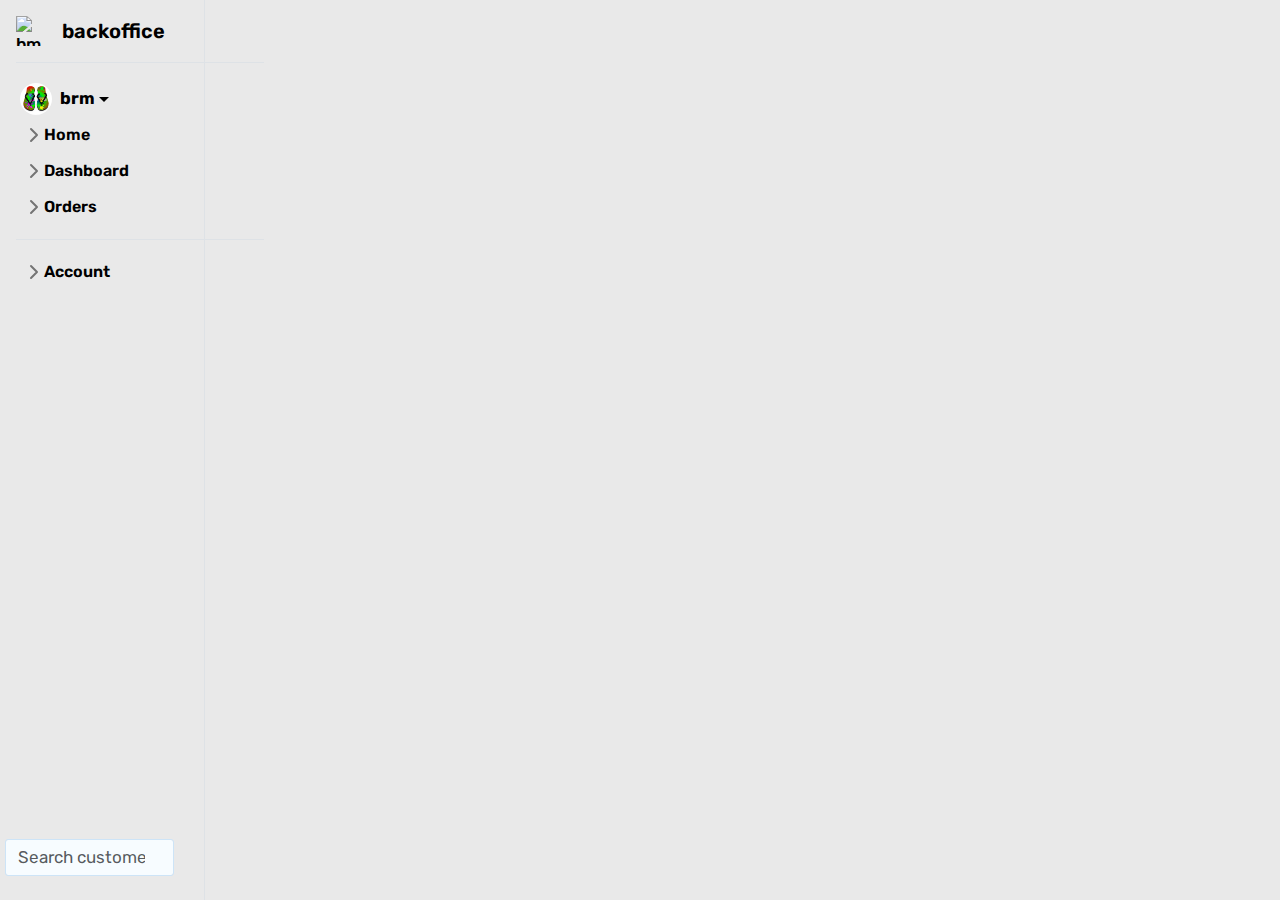
==== index.html @ 5757054c "Add files via upload" ====
<!-- @ BRM 2024 -->
<!DOCTYPE html>
<html lang="en">
  <head>
      <meta charset="UTF-8">
      <meta name="viewport" content="width=device-width, initial-scale=1.0">
      <title>backoffice</title>

      <link rel="icon" type="image/x-icon" href="public/assets/icons/favicon.ico">

      <link rel="stylesheet" href="https://cdnjs.cloudflare.com/ajax/libs/font-awesome/5.12.1/css/all.min.css" integrity="sha256-mmgLkCYLUQbXn0B1SRqzHar6dCnv9oZFPEC1g1cwlkk=" crossorigin="anonymous" />
      <link href="https://cdn.jsdelivr.net/npm/bootstrap@5.3.3/dist/css/bootstrap.min.css" rel="stylesheet" integrity="sha384-QWTKZyjpPEjISv5WaRU9OFeRpok6YctnYmDr5pNlyT2bRjXh0JMhjY6hW+ALEwIH" crossorigin="anonymous">

      <link rel="stylesheet" href="public/css/fonts.css">
      <link rel="stylesheet" href="public/css/styles.css">
      <link rel="stylesheet" href="public/css/bootstrap-sidebars.css">
    

  </head>
  <body>


  <div class="app row">

    <div class="dashboard col-12 col-sm-2 col-md-2 border-end d-flex justify-content-between flex-column">

        <div class="left p-3 flex-shrink-0" style="width: 280px;">

            <div class="logo">
                <a href="/" class="d-flex align-items-center pb-3 mb-3 link-body-emphasis text-decoration-none border-bottom">
                    <img src="public/assets/icons/favicon.ico" alt="bm" width="30" height="30" class="me-3">
                    <span class="fs-5 fw-semibold">backoffice</span>
                </a>
            </div>


            <div class="user-section  dropdown p-1">

                    <a href="#" class="d-flex align-items-center link-body-emphasis text-decoration-none dropdown-toggle" data-bs-toggle="dropdown" aria-expanded="false">
                        <img src="public/assets/images/flipflop.jpg" alt="" width="32" height="32" class="rounded-circle me-2">
                        <strong>brm</strong>
                    </a>

                    <ul class="dropdown-menu text-small shadow">
                        <li><a class="dropdown-item" href="#" onclick="addCustomer()">New customer...</a></li>
                        <li><a class="dropdown-item" href="#">Settings</a></li>
                        <li><a class="dropdown-item" href="#">Profile</a></li>
                        <li><hr class="dropdown-divider"></li>
                        <li><a class="dropdown-item" href="#">Sign out</a></li>
                    </ul>

            </div>
    

            <ul class="navs-list list-unstyled ps-0">
                
                <li class="home user mb-1">
                    <button class="btn btn-toggle d-inline-flex align-items-center rounded border-0 collapsed" 
                            data-bs-toggle="collapse" data-bs-target="#home-collapse" aria-expanded="false">
                        Home
                    </button>
                    <div class="collapse" id="home-collapse">
                        <ul class="btn-toggle-nav list-unstyled fw-normal pb-1 small">

                            <li><a href="#" class="link-body-emphasis d-inline-flex text-decoration-none rounded" onclick="home()">
                                Overview</a>
                            </li>

                            <li><a href="#" class="link-body-emphasis d-inline-flex text-decoration-none rounded">
                                Updates</a>
                            </li>

                            <li><a href="javascript:;" onclick="window.print()" class="link-body-emphasis d-inline-flex text-decoration-none rounded">
                                <img class="pe-1 pb-1" src="public/assets/icons/print.png" alt="" width="20"> Print</a>
                            </li>

                        </ul>
                    </div>
                </li>

                <li class="dashboard mb-1">
                    <button class="btn btn-toggle d-inline-flex align-items-center rounded border-0 collapsed" data-bs-toggle="collapse" data-bs-target="#dashboard-collapse" aria-expanded="false">
                        Dashboard
                    </button>
                    <div class="collapse" id="dashboard-collapse">
                    <ul class="btn-toggle-nav list-unstyled fw-normal pb-1 small">

                        <li><a href="#" class="link-body-emphasis d-inline-flex text-decoration-none rounded"
                                        onclick="fetchCustomerList()"><i class="fa fa-users pe-2 pt-1" aria-hidden="true"></i>Customers</a></li>

                        <li><a href="#" class="link-body-emphasis d-inline-flex text-decoration-none rounded"
                                        onclick="fetchAllJobs()"><i class="fa fa-folder pe-2 pt-1" aria-hidden="true"></i>Jobs</a></li>                                    
    
                        <li><a href="#" class="link-body-emphasis d-inline-flex text-decoration-none rounded" 
                                        onclick="addCustomer()"><i class="fa fa-plus pe-2 pt-1" aria-hidden="true"></i>  Add customer</a></li>

                        <!-- <li><a href="#" class="link-body-emphasis d-inline-flex text-decoration-none rounded"
                                        onclick="addJob(5)">Add job</a></li> -->
                    </ul>
                    </div>
                </li>

                <li class="orders mb-1">
                    <button class="btn btn-toggle d-inline-flex align-items-center rounded border-0 collapsed" data-bs-toggle="collapse" data-bs-target="#orders-collapse" aria-expanded="false">
                        Orders
                    </button>
                    <div class="collapse" id="orders-collapse">
                    <ul class="btn-toggle-nav list-unstyled fw-normal pb-1 small">

                        <li><a href="#" class="link-body-emphasis d-inline-flex text-decoration-none rounded"
                            onclick="fetchAllJobs()"><img class="pe-1 pb-1" src="public/assets/icons/folder-purple.png" alt="" width="20"></i>All Jobs</a>
                        </li>
                            
                        <li><a href="#" class="link-body-emphasis d-inline-flex text-decoration-none rounded"
                               onclick="fetchJobsByStatus('Scheduled')"> 
                            <img class="pe-1 pb-1" src="public/assets/icons/schedule-r.png" alt="" width="20">Scheduled</a>
                        </li>

                        <li><a href="#" class="link-body-emphasis d-inline-flex text-decoration-none rounded"
                               onclick="fetchJobsByStatus('Ordered')">
                            <img class="pe-1 pb-1" src="public/assets/icons/order-p.png" alt="" width="20">Ordered</a>
                        </li>
                        
                        <li><a href="#" class="link-body-emphasis d-inline-flex text-decoration-none rounded"
                               onclick="fetchJobsByStatus('In-Progress')">
                            <img class="pe-1 pb-1" src="public/assets/icons/in-progress-b.png" alt="" width="20">In-Progress</a>
                        </li>

                        <li><a href="#" class="link-body-emphasis d-inline-flex text-decoration-none rounded"
                            onclick="fetchJobsByStatus('Estimate')">
                            <img class="pe-1 pb-1" src="public/assets/icons/contract-pink.png" alt="" width="20">Estimates</a>
                        </li>

                        <li><a href="#" class="link-body-emphasis d-inline-flex text-decoration-none rounded"
                            onclick="fetchJobsByStatus('Completed')">
                            <img class="pe-1 pb-1" src="public/assets/icons/done-green.png" alt="" width="20">Completed</a>
                        </li>

                    </ul>
                    </div>
                </li>

                <li class="border-top my-3"></li>
                
                <li class="account mb-1 ">
                    <button class="btn btn-toggle d-inline-flex align-items-center rounded border-0 collapsed" data-bs-toggle="collapse" data-bs-target="#account-collapse" aria-expanded="false">
                        Account
                    </button>
                    <div class="collapse" id="account-collapse">
                        <ul class="btn-toggle-nav list-unstyled fw-normal pb-1 small">
                            <li><a href="#" class="link-body-emphasis d-inline-flex text-decoration-none rounded" onclick="addCustomer()">New customer...</a></li>
                            <li><a href="#" class="link-body-emphasis d-inline-flex text-decoration-none rounded">Profile</a></li>
                            <li><a href="#" class="link-body-emphasis d-inline-flex text-decoration-none rounded">Settings</a></li>
                            <li><a href="#" class="link-body-emphasis d-inline-flex text-decoration-none rounded">Sign out</a></li>
                        </ul>
                    </div>
                </li>
            </ul>


        </div>
        <div id="searchRoot">
            <form id="searchCustomerBar" class="d-flex m-0 pb-4 bm-bg-light" role="search">
                <input id="searchBar" class="form-control" type="search" placeholder="Search customers" 
                       onkeyup="handleSearchLastName(this.value)"  aria-label="Search customers" >
                <label for=""><i class="fa fa-search ps-2 text-primary pt-2" aria-hidden="true"></i></label>
            </form>    
        </div>

    </div>

    <div class="app-root col-12 col-sm-10 col-md-10" style="max-height: 100vh; overflow-y: scroll;">
        <div class="screen vh-100 w-100">
            
            <!-- app entry  -->
            <div id="root">

                <div id="notifications"></div>
                <div id="menuRoot"></div>
                <div id="headerRoot"></div>
                <div id="customersRoot"></div>  

            </div>
        </div>
    </div>

</div>





    <script src="https://cdn.jsdelivr.net/npm/bootstrap@5.0.0-beta2/dist/js/bootstrap.bundle.min.js"crossorigin="anonymous"></script>
    <script src="https://code.jquery.com/jquery-3.2.1.slim.min.js" integrity="sha384-KJ3o2DKtIkvYIK3UENzmM7KCkRr/rE9/Qpg6aAZGJwFDMVNA/GpGFF93hXpG5KkN" crossorigin="anonymous"></script>
    <script src="https://cdn.jsdelivr.net/npm/popper.js@1.12.9/dist/umd/popper.min.js" integrity="sha384-ApNbgh9B+Y1QKtv3Rn7W3mgPxhU9K/ScQsAP7hUibX39j7fakFPskvXusvfa0b4Q" crossorigin="anonymous"></script>


 
    <!-- main    -->
    <script src="public/js/main.js"></script>

    <!-- on btn calls  -->
    <script src="public/js/homes.js"></script>
    <script src="public/js/addCustomer.js"></script>
    <script src="public/js/addJob.js"></script>
    <script src="public/js/fetchCustomer.js"></script>
    <script src="public/js/fetchJobsList.js"></script>
    <script src="public/js/fetchAllJobs.js"></script>
    <script src="public/js/getJobsByCustomers.js"></script>
    <script src="public/js/fetchCustInfoAddJob.js"></script>
    <script src="public/js/handleAddJobImg.js"></script>
    <script src="public/js/jobDetail.js"></script>
    <script src="public/js/fetchJobsByStatus.js"></script>
    <script src="public/js/fetchCustomerRecord.js"></script>




    <!-- render  -->
    <script src="public/js/render.js"></script>
     
    <!-- <script>document.addEventListener("DOMContentLoaded", fetchCustomerList() )</script> -->
    <script>document.addEventListener("DOMContentLoaded", fetchCustomerList() )</script>


  </body>
</html>


<!-- @ BRM 2024 -->
---- public/css/fonts.css ----
@import url('https://fonts.googleapis.com/css2?family=Roboto:ital,wght@0,100;0,300;0,400;0,500;0,700;0,900;1,100;1,300;1,400;1,500;1,700;1,900&display=swap');
@import url('https://fonts.googleapis.com/css2?family=Host+Grotesk:ital,wght@0,300..800;1,300..800&family=Roboto:ital,wght@0,100;0,300;0,400;0,500;0,700;0,900;1,100;1,300;1,400;1,500;1,700;1,900&display=swap');
@import url('https://fonts.googleapis.com/css2?family=Host+Grotesk:ital,wght@0,300..800;1,300..800&family=Rubik:ital,wght@0,300..900;1,300..900&display=swap');
.host-grotesk {
    font-family: "Host Grotesk", sans-serif;
    font-optical-sizing: auto;
    font-weight: 400;
    font-style: normal;
  }

.rubik {
    font-family: "Rubik", sans-serif;
    font-optical-sizing: auto;
    font-weight: 400;
    font-style: normal;
}
.roboto-thin {
    font-family: "Roboto", sans-serif;
    font-weight: 100;
    font-style: normal;
  }
  
  .roboto-light {
    font-family: "Roboto", sans-serif;
    font-weight: 300;
    font-style: normal;
  }
  
  .roboto-regular {
    font-family: "Roboto", sans-serif;
    font-weight: 400;
    font-style: normal;
  }
  
  .roboto-medium {
    font-family: "Roboto", sans-serif;
    font-weight: 500;
    font-style: normal;
  }
  
  .roboto-bold {
    font-family: "Roboto", sans-serif;
    font-weight: 700;
    font-style: normal;
  }
  
  .roboto-black {
    font-family: "Roboto", sans-serif;
    font-weight: 900;
    font-style: normal;
  }
  
  .roboto-thin-italic {
    font-family: "Roboto", sans-serif;
    font-weight: 100;
    font-style: italic;
  }
  
  .roboto-light-italic {
    font-family: "Roboto", sans-serif;
    font-weight: 300;
    font-style: italic;
  }
  
  .roboto-regular-italic {
    font-family: "Roboto", sans-serif;
    font-weight: 400;
    font-style: italic;
  }
  
  .roboto-medium-italic {
    font-family: "Roboto", sans-serif;
    font-weight: 500;
    font-style: italic;
  }
  
  .roboto-bold-italic {
    font-family: "Roboto", sans-serif;
    font-weight: 700;
    font-style: italic;
  }
  
  .roboto-black-italic {
    font-family: "Roboto", sans-serif;
    font-weight: 900;
    font-style: italic;
  }
---- public/css/styles.css ----
html, body { overflow-x: hidden; } body { position: relative; }

body{
    max-width: 1400px;
    margin-left: auto;
    margin-right: auto;
    background-color: rgb(233, 233, 233);
    font-family: "Roboto", sans-serif;
    font-family: "Host Grotesk", sans-serif;
    font-family: "Rubik", sans-serif;
    font-weight: 500;
    font-style: normal;
    font-size: 17px;
}

@media only screen and (max-width: 600px) {
    body {
        font-size: 12px;
        line-height: 19px;
        padding: 0;
        margin: 0;
    }

    .form-label, label {
        font-size: 13px;
       
    }
    .form-control {
        font-size: 14px;
        padding-top: 5px;
        margin-top: 2px;
    }
    .table {
        font-size: 12px;
    }
    
  }

.bm-bg-light {
    background-color: rgb(233, 233, 233);
}

textarea{
    white-space:pre;
}
textarea{
        white-space:pre-wrap;
}
.bm-bg-primary-light {
    background-color: rgba(46, 112, 211, 0.3);

}
.bm-bg-gray-light {
    background-color: rgb(255, 255, 255);
    border: 1px solid rgb(179, 179, 179);
    border-radius: 3px;
    box-shadow: 0px 1px 12px 1px rgb(187, 187, 187);

}
.form-label, label {
    font-size: 15px;
    color: rgb(88, 88, 88);
    padding-top: 6px;
    padding-bottom: 0px;
    padding-left: 5px;
    margin-bottom: 0px;
    
}
.form-control {
    font-size: 17px;
    border: 1px solid rgb(205, 228, 247);
    background-color: rgb(247, 252, 255) ;
    color: black;
    border-radius: 3px;
    padding-bottom: 5px;
    padding-top: 5px;
    margin-top: 2px;
}

.bm-text-primary {
    color: rgb(13, 75, 167);
    font-weight: 500;
}
.bm-hover:hover {
    color: rgb(8, 49, 126);
}
.bm-btn-header {
    background-color: rgb(9, 92, 9);
}

.bm-header-primary {
    background-color: rgb(25, 133, 11);
    box-shadow: 5px 6px 12px rgba(23, 43, 49, 0.5);
    margin-bottom: 8px;
    color: rgb(255, 255, 255);
    padding: 6px;
    padding-left: 10px;
    padding-top: 7px;
    font-size: 20px;
    border-radius: 0px;
}

.bm-page {
    padding-left: 6px;
    padding-right: 6px;
    padding-top: 5px;
    padding: 0;
    background-color: rgb(233, 233, 233);
    height: 95vh;
}
.bm-text-success {
    color: rgb(67, 199, 27); 
}
.bm-alert-info {
    background-color:rgba(121, 208, 235, 0.5);
    box-shadow: 2px 2px 13px rgb(148, 178, 190);
    border: 1px solid rgb(148, 178, 190);
    color: rgb(14, 14, 14);
    padding: 10px;
    border-radius: 5px;  
}
.bm-alert-success {
    background-color:rgba(89, 218, 50, 0.5);
    box-shadow: 2px 2px 13px rgb(118, 138, 110);
    border: 1px solid rgb(112, 192, 112);
    color: rgb(14, 14, 14);
    padding: 10px;
    border-radius: 5px;
    
}
.bm-alert-warning {
    background-color:rgba(243, 231, 58, 0.4);
    box-shadow: 2px 2px 13px rgb(174, 190, 148);
    border: 1px solid rgb(216, 218, 146);
    color: rgb(14, 14, 14);
    padding: 10px;
    border-radius: 5px;   
}
.bm-alert-danger {
    background-color:rgba(224, 28, 28, 0.4);
    box-shadow: 2px 2px 13px rgb(190, 148, 148);
    border: 1px solid rgb(212, 155, 155);
    color: rgb(14, 14, 14);
    padding: 10px;
    border-radius: 5px;   
}

form {
    background-color: white;
    padding: 5px;
}
.material-symbols-outlined {
    font-variation-settings:
    'FILL' 0,
    'wght' 400,
    'GRAD' 0,
    'opsz' 24
  }
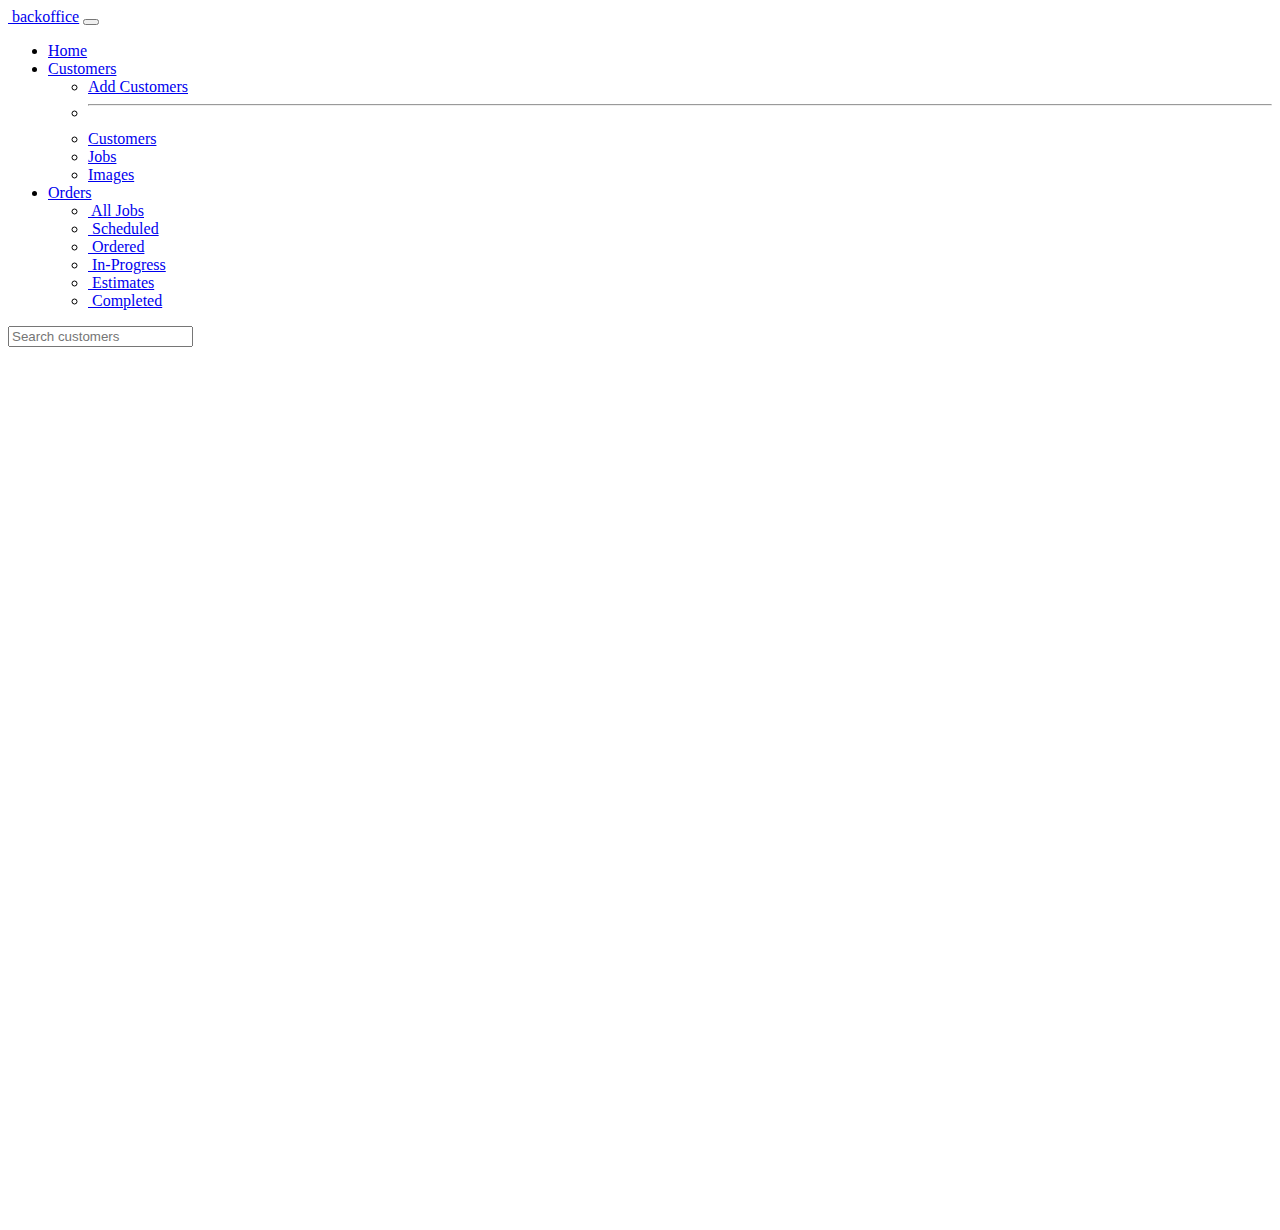
==== commit ea6b815e: "Add files via upload" ====
--- a/index.html
+++ b/index.html
@@ -1,230 +1,144 @@
-<!-- @ BRM 2024 -->
 <!DOCTYPE html>
 <html lang="en">
   <head>
       <meta charset="UTF-8">
       <meta name="viewport" content="width=device-width, initial-scale=1.0">
-      <title>backoffice</title>
+      <title></title>
 
-      <link rel="icon" type="image/x-icon" href="public/assets/icons/favicon.ico">
+      <link rel="icon" type="image/x-icon" href="https://office.boxcar.site//favicon.ico">
+      
+      <link href="https://cdn.jsdelivr.net/npm/bootstrap@5.0.2/dist/css/bootstrap.min.css" rel="stylesheet" integrity="sha384-EVSTQN3/azprG1Anm3QDgpJLIm9Nao0Yz1ztcQTwFspd3yD65VohhpuuCOmLASjC" crossorigin="anonymous">
+      
+      <style> html, body { overflow-x: hidden; } body { position: relative; } </style>
+      <link rel="stylesheet" href="https://office.boxcar.site/public/css/fonts.css">
+      <link rel="stylesheet" href="https://office.boxcar.site/public/css/styles.css">
+      <link rel="stylesheet" href="https://office.boxcar.site/public/css/bootstrap-sidebars.css">
+      <link rel="stylesheet" href="https://office.boxcar.site/public/css/image-slider.css">
+  </head>
 
-      <link rel="stylesheet" href="https://cdnjs.cloudflare.com/ajax/libs/font-awesome/5.12.1/css/all.min.css" integrity="sha256-mmgLkCYLUQbXn0B1SRqzHar6dCnv9oZFPEC1g1cwlkk=" crossorigin="anonymous" />
-      <link href="https://cdn.jsdelivr.net/npm/bootstrap@5.3.3/dist/css/bootstrap.min.css" rel="stylesheet" integrity="sha384-QWTKZyjpPEjISv5WaRU9OFeRpok6YctnYmDr5pNlyT2bRjXh0JMhjY6hW+ALEwIH" crossorigin="anonymous">
-
-      <link rel="stylesheet" href="public/css/fonts.css">
-      <link rel="stylesheet" href="public/css/styles.css">
-      <link rel="stylesheet" href="public/css/bootstrap-sidebars.css">
-    
-
-  </head>
   <body>
 
+    <nav class="navbar navbar-expand-md navbar-dark fixed-top bm-header-primary bg-dark">
+        <div class="container-fluid">
+          <a class="navbar-brand" href="#">
+            <img class="pe-1 pb-1" src="https://office.boxcar.site/public/assets/icons/favicon.ico" alt="" width="30">
+            backoffice</a>
+          <button class="navbar-toggler" type="button" data-bs-toggle="collapse" data-bs-target="#navbarCollapse" aria-controls="navbarCollapse" aria-expanded="false" aria-label="Toggle navigation">
+            <span class="navbar-toggler-icon"></span>
+          </button>
+          <div class="collapse navbar-collapse" id="navbarCollapse">
+            <ul class="navbar-nav me-auto mb-2 mb-md-0">
+              <li class="nav-item">
+                <a class="nav-link active" aria-current="page" href="#" onclick="home()">
+                    Home</a>
+              </li>
+              <li class="nav-item dropdown">
+                <a class="nav-link dropdown-toggle text-white" href="#" role="button" data-bs-toggle="dropdown" aria-expanded="false">
+                  Customers
+                </a>
+                <ul class="dropdown-menu">
+                  <li><a href="#" class="dropdown-item" onclick="addCustomer()">Add Customers</a></li>
+                  <li><hr class="dropdown-divider"></li>
+                  <li><a href="#" class="dropdown-item" onclick="fetchCustomerList()">Customers</a></li>
+                  <li><a href="#" class="dropdown-item" onclick="fetchAllJobs()">Jobs</a></li>
+                  <li><a href="#" class="dropdown-item" onclick="getAllImages()">Images</a></li>
 
-  <div class="app row">
+                </ul>
+              </li>
+              <li class="nav-item dropdown">
+                <a class="nav-link dropdown-toggle text-white" href="#" role="button" data-bs-toggle="dropdown" aria-expanded="false">
+                  Orders
+                </a>
+                <ul class="dropdown-menu">
+                  <li>
+                    <a href="#" class="link-body-emphasis d-inline-flex text-decoration-none rounded dropdown-item" onclick="fetchAllJobs()">
+                        <img class="pe-1 pb-1" src="https://office.boxcar.site/public/assets/icons/folder-purple.png" alt="" width="20">
+                        All Jobs </a>
+                  </li>
+                  <li>
+                    <a href="#" class="link-body-emphasis d-inline-flex text-decoration-none rounded dropdown-item" onclick="fetchJobsByStatus('Scheduled')"> 
+                        <img class="pe-1 pb-1" src="https://office.boxcar.site/public/assets/icons/schedule-r.png" alt="" width="25">
+                        Scheduled</a>
+                  </li>
 
-    <div class="dashboard col-12 col-sm-2 col-md-2 border-end d-flex justify-content-between flex-column">
+                  <li>
+                    <a href="#" class="link-body-emphasis d-inline-flex text-decoration-none rounded dropdown-item" onclick="fetchJobsByStatus('Ordered')">
+                        <img class="pe-1 pb-1" src="https://office.boxcar.site/public/assets/icons/order-p.png" alt="" width="25">
+                        Ordered</a>
+                  </li>
+                  <li>
+                    <a href="#" class="link-body-emphasis d-inline-flex text-decoration-none rounded dropdown-item" onclick="fetchJobsByStatus('In-Progress')">
+                        <img class="pe-1 pb-1" src="https://office.boxcar.site/public/assets/icons/in-progress-b.png" alt="" width="25">
+                        In-Progress</a>
+                  </li>
+                  <li>
+                    <a href="#" class="link-body-emphasis d-inline-flex text-decoration-none rounded dropdown-item" onclick="fetchJobsByStatus('Estimate')">
+                        <img class="pe-1 pb-1" src="https://office.boxcar.site/public/assets/icons/contract-pink.png" alt="" width="25">
+                        Estimates</a>
+                  </li>
+                  <li>
+                    <a href="#" class="link-body-emphasis d-inline-flex text-decoration-none rounded dropdown-item" onclick="fetchJobsByStatus('Completed')">
+                        <img class="pe-1 pb-1" src="https://office.boxcar.site/public/assets/icons/done-green.png" alt="" width="25">
+                        Completed</a>          
+                  </li>
+                </ul>
+              </li>
+            </ul>
 
-        <div class="left p-3 flex-shrink-0" style="width: 280px;">
+            <div id="searchRoot">
+                <form id="searchCustomerBar " class="d-flex m-0 pb-1 bm-bg-light rounded" role="search">
+                    <input id="searchBar" class="form-control" type="search" placeholder="Search customers" onkeyup="handleSearchLastName(this.value)" aria-label="Search customers">
+                    <label for=""><i class="fa fa-search ps-2 text-primary pt-2" aria-hidden="true"></i></label>
+                </form>    
+                </div>
 
-            <div class="logo">
-                <a href="/" class="d-flex align-items-center pb-3 mb-3 link-body-emphasis text-decoration-none border-bottom">
-                    <img src="public/assets/icons/favicon.ico" alt="bm" width="30" height="30" class="me-3">
-                    <span class="fs-5 fw-semibold">backoffice</span>
-                </a>
-            </div>
+          </div>
+        </div>
+      </nav>
 
 
-            <div class="user-section  dropdown p-1">
-
-                    <a href="#" class="d-flex align-items-center link-body-emphasis text-decoration-none dropdown-toggle" data-bs-toggle="dropdown" aria-expanded="false">
-                        <img src="public/assets/images/flipflop.jpg" alt="" width="32" height="32" class="rounded-circle me-2">
-                        <strong>brm</strong>
-                    </a>
-
-                    <ul class="dropdown-menu text-small shadow">
-                        <li><a class="dropdown-item" href="#" onclick="addCustomer()">New customer...</a></li>
-                        <li><a class="dropdown-item" href="#">Settings</a></li>
-                        <li><a class="dropdown-item" href="#">Profile</a></li>
-                        <li><hr class="dropdown-divider"></li>
-                        <li><a class="dropdown-item" href="#">Sign out</a></li>
-                    </ul>
-
-            </div>
-    
-
-            <ul class="navs-list list-unstyled ps-0">
-                
-                <li class="home user mb-1">
-                    <button class="btn btn-toggle d-inline-flex align-items-center rounded border-0 collapsed" 
-                            data-bs-toggle="collapse" data-bs-target="#home-collapse" aria-expanded="false">
-                        Home
-                    </button>
-                    <div class="collapse" id="home-collapse">
-                        <ul class="btn-toggle-nav list-unstyled fw-normal pb-1 small">
-
-                            <li><a href="#" class="link-body-emphasis d-inline-flex text-decoration-none rounded" onclick="home()">
-                                Overview</a>
-                            </li>
-
-                            <li><a href="#" class="link-body-emphasis d-inline-flex text-decoration-none rounded">
-                                Updates</a>
-                            </li>
-
-                            <li><a href="javascript:;" onclick="window.print()" class="link-body-emphasis d-inline-flex text-decoration-none rounded">
-                                <img class="pe-1 pb-1" src="public/assets/icons/print.png" alt="" width="20"> Print</a>
-                            </li>
-
-                        </ul>
-                    </div>
-                </li>
-
-                <li class="dashboard mb-1">
-                    <button class="btn btn-toggle d-inline-flex align-items-center rounded border-0 collapsed" data-bs-toggle="collapse" data-bs-target="#dashboard-collapse" aria-expanded="false">
-                        Dashboard
-                    </button>
-                    <div class="collapse" id="dashboard-collapse">
-                    <ul class="btn-toggle-nav list-unstyled fw-normal pb-1 small">
-
-                        <li><a href="#" class="link-body-emphasis d-inline-flex text-decoration-none rounded"
-                                        onclick="fetchCustomerList()"><i class="fa fa-users pe-2 pt-1" aria-hidden="true"></i>Customers</a></li>
-
-                        <li><a href="#" class="link-body-emphasis d-inline-flex text-decoration-none rounded"
-                                        onclick="fetchAllJobs()"><i class="fa fa-folder pe-2 pt-1" aria-hidden="true"></i>Jobs</a></li>                                    
-    
-                        <li><a href="#" class="link-body-emphasis d-inline-flex text-decoration-none rounded" 
-                                        onclick="addCustomer()"><i class="fa fa-plus pe-2 pt-1" aria-hidden="true"></i>  Add customer</a></li>
-
-                        <!-- <li><a href="#" class="link-body-emphasis d-inline-flex text-decoration-none rounded"
-                                        onclick="addJob(5)">Add job</a></li> -->
-                    </ul>
-                    </div>
-                </li>
-
-                <li class="orders mb-1">
-                    <button class="btn btn-toggle d-inline-flex align-items-center rounded border-0 collapsed" data-bs-toggle="collapse" data-bs-target="#orders-collapse" aria-expanded="false">
-                        Orders
-                    </button>
-                    <div class="collapse" id="orders-collapse">
-                    <ul class="btn-toggle-nav list-unstyled fw-normal pb-1 small">
-
-                        <li><a href="#" class="link-body-emphasis d-inline-flex text-decoration-none rounded"
-                            onclick="fetchAllJobs()"><img class="pe-1 pb-1" src="public/assets/icons/folder-purple.png" alt="" width="20"></i>All Jobs</a>
-                        </li>
-                            
-                        <li><a href="#" class="link-body-emphasis d-inline-flex text-decoration-none rounded"
-                               onclick="fetchJobsByStatus('Scheduled')"> 
-                            <img class="pe-1 pb-1" src="public/assets/icons/schedule-r.png" alt="" width="20">Scheduled</a>
-                        </li>
-
-                        <li><a href="#" class="link-body-emphasis d-inline-flex text-decoration-none rounded"
-                               onclick="fetchJobsByStatus('Ordered')">
-                            <img class="pe-1 pb-1" src="public/assets/icons/order-p.png" alt="" width="20">Ordered</a>
-                        </li>
-                        
-                        <li><a href="#" class="link-body-emphasis d-inline-flex text-decoration-none rounded"
-                               onclick="fetchJobsByStatus('In-Progress')">
-                            <img class="pe-1 pb-1" src="public/assets/icons/in-progress-b.png" alt="" width="20">In-Progress</a>
-                        </li>
-
-                        <li><a href="#" class="link-body-emphasis d-inline-flex text-decoration-none rounded"
-                            onclick="fetchJobsByStatus('Estimate')">
-                            <img class="pe-1 pb-1" src="public/assets/icons/contract-pink.png" alt="" width="20">Estimates</a>
-                        </li>
-
-                        <li><a href="#" class="link-body-emphasis d-inline-flex text-decoration-none rounded"
-                            onclick="fetchJobsByStatus('Completed')">
-                            <img class="pe-1 pb-1" src="public/assets/icons/done-green.png" alt="" width="20">Completed</a>
-                        </li>
-
-                    </ul>
-                    </div>
-                </li>
-
-                <li class="border-top my-3"></li>
-                
-                <li class="account mb-1 ">
-                    <button class="btn btn-toggle d-inline-flex align-items-center rounded border-0 collapsed" data-bs-toggle="collapse" data-bs-target="#account-collapse" aria-expanded="false">
-                        Account
-                    </button>
-                    <div class="collapse" id="account-collapse">
-                        <ul class="btn-toggle-nav list-unstyled fw-normal pb-1 small">
-                            <li><a href="#" class="link-body-emphasis d-inline-flex text-decoration-none rounded" onclick="addCustomer()">New customer...</a></li>
-                            <li><a href="#" class="link-body-emphasis d-inline-flex text-decoration-none rounded">Profile</a></li>
-                            <li><a href="#" class="link-body-emphasis d-inline-flex text-decoration-none rounded">Settings</a></li>
-                            <li><a href="#" class="link-body-emphasis d-inline-flex text-decoration-none rounded">Sign out</a></li>
-                        </ul>
-                    </div>
-                </li>
-            </ul>
-
-
-        </div>
-        <div id="searchRoot">
-            <form id="searchCustomerBar" class="d-flex m-0 pb-4 bm-bg-light" role="search">
-                <input id="searchBar" class="form-control" type="search" placeholder="Search customers" 
-                       onkeyup="handleSearchLastName(this.value)"  aria-label="Search customers" >
-                <label for=""><i class="fa fa-search ps-2 text-primary pt-2" aria-hidden="true"></i></label>
-            </form>    
-        </div>
-
-    </div>
-
-    <div class="app-root col-12 col-sm-10 col-md-10" style="max-height: 100vh; overflow-y: scroll;">
-        <div class="screen vh-100 w-100">
-            
-            <!-- app entry  -->
-            <div id="root">
-
-                <div id="notifications"></div>
-                <div id="menuRoot"></div>
-                <div id="headerRoot"></div>
-                <div id="customersRoot"></div>  
-
-            </div>
-        </div>
-    </div>
-
-</div>
+          
+          
 
 
 
+
+
+      <div id="menuRoot"></div>
+      <div id="customersRoot" style="height: 90vh; padding-top:65px;"></div>
+
+
+    <!-- main    -->
+    <script src="https://office.boxcar.site/public/js/main.js"></script>
+
+    <!-- on btn calls  -->
+    <script src="https://office.boxcar.site/public/js/homes.js"></script>
+    <script src="https://office.boxcar.site/public/js/addCustomer.js"></script>
+    <script src="https://office.boxcar.site/public/js/addJob.js"></script>
+    <script src="https://office.boxcar.site/public/js/fetchCustomer.js"></script>
+    <script src="https://office.boxcar.site/public/js/fetchJobsList.js"></script>
+    <script src="https://office.boxcar.site/public/js/fetchAllJobs.js"></script>
+    <script src="https://office.boxcar.site/public/js/getJobsByCustomers.js"></script>
+    <script src="https://office.boxcar.site/public/js/fetchCustInfoAddJob.js"></script>
+    <script src="https://office.boxcar.site/public/js/handleAddJobImg.js"></script>
+    <script src="https://office.boxcar.site/public/js/jobDetail.js"></script>
+    <script src="https://office.boxcar.site/public/js/fetchJobsByStatus.js"></script>
+    <script src="https://office.boxcar.site/public/js/fetchCustomerRecord.js"></script>
+    <script src="https://office.boxcar.site/public/js/imageSlider.js"></script>
+
+    <!-- render  -->
+    <script src="http://office.boxcar.site/public/js/render.js"></script>
+
+    <!-- <script>document.addEventListener("DOMContentLoaded", fetchCustomerList() )</script> -->
+    <!-- <script>document.addEventListener("DOMContentLoaded", fetchCustomerList() )</script> -->
 
 
     <script src="https://cdn.jsdelivr.net/npm/bootstrap@5.0.0-beta2/dist/js/bootstrap.bundle.min.js"crossorigin="anonymous"></script>
     <script src="https://code.jquery.com/jquery-3.2.1.slim.min.js" integrity="sha384-KJ3o2DKtIkvYIK3UENzmM7KCkRr/rE9/Qpg6aAZGJwFDMVNA/GpGFF93hXpG5KkN" crossorigin="anonymous"></script>
     <script src="https://cdn.jsdelivr.net/npm/popper.js@1.12.9/dist/umd/popper.min.js" integrity="sha384-ApNbgh9B+Y1QKtv3Rn7W3mgPxhU9K/ScQsAP7hUibX39j7fakFPskvXusvfa0b4Q" crossorigin="anonymous"></script>
 
-
- 
-    <!-- main    -->
-    <script src="public/js/main.js"></script>
-
-    <!-- on btn calls  -->
-    <script src="public/js/homes.js"></script>
-    <script src="public/js/addCustomer.js"></script>
-    <script src="public/js/addJob.js"></script>
-    <script src="public/js/fetchCustomer.js"></script>
-    <script src="public/js/fetchJobsList.js"></script>
-    <script src="public/js/fetchAllJobs.js"></script>
-    <script src="public/js/getJobsByCustomers.js"></script>
-    <script src="public/js/fetchCustInfoAddJob.js"></script>
-    <script src="public/js/handleAddJobImg.js"></script>
-    <script src="public/js/jobDetail.js"></script>
-    <script src="public/js/fetchJobsByStatus.js"></script>
-    <script src="public/js/fetchCustomerRecord.js"></script>
-
-
-
-
-    <!-- render  -->
-    <script src="public/js/render.js"></script>
-     
-    <!-- <script>document.addEventListener("DOMContentLoaded", fetchCustomerList() )</script> -->
-    <script>document.addEventListener("DOMContentLoaded", fetchCustomerList() )</script>
-
-
   </body>
 </html>
 
 
-<!-- @ BRM 2024 -->+
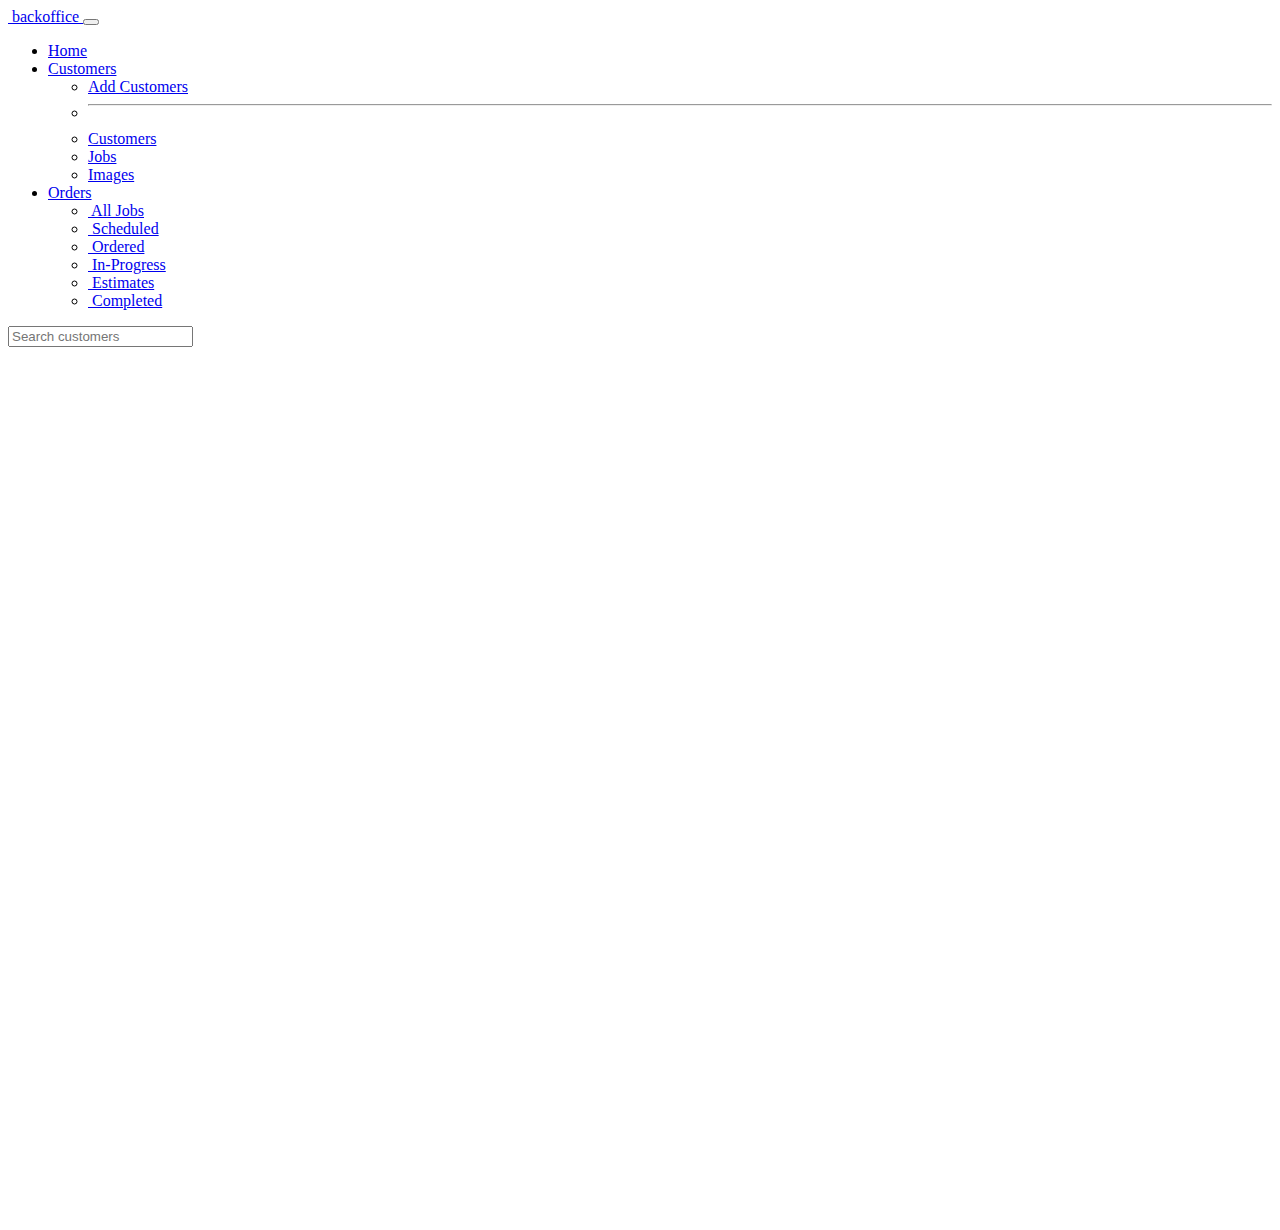
==== commit d275ec28: "Add files via upload" ====
--- a/index.html
+++ b/index.html
@@ -3,48 +3,70 @@
   <head>
       <meta charset="UTF-8">
       <meta name="viewport" content="width=device-width, initial-scale=1.0">
-      <title></title>
+      <meta http-equiv="X-UA-Compatible" content="IE=edge">
+      <meta name="viewport" content="width=device-width, initial-scale=1.0">
+      <meta name="format-detection" content="telephone=no">
+      <meta name="description" content="backoffice is a crm designed to track job progresses">
+      <meta name="title" content="backoffice - Home">
+      <meta name="url" content="https://office.boxcar.site/app" />
+      <meta name="site_name" content="backoffice" />
+      <meta name="type" content="website" />
+      <meta name="robots" content="index,follow">
+      <meta name="googlebot" content="index,follow">
+      <meta name="keywords" content="backoffice, office, back, crm" />
+      
+      <title>backoffice</title>
 
       <link rel="icon" type="image/x-icon" href="https://office.boxcar.site//favicon.ico">
-      
       <link href="https://cdn.jsdelivr.net/npm/bootstrap@5.0.2/dist/css/bootstrap.min.css" rel="stylesheet" integrity="sha384-EVSTQN3/azprG1Anm3QDgpJLIm9Nao0Yz1ztcQTwFspd3yD65VohhpuuCOmLASjC" crossorigin="anonymous">
       
-      <style> html, body { overflow-x: hidden; } body { position: relative; } </style>
+      <!-- stylesheets @ office.boxcar.site  -->
       <link rel="stylesheet" href="https://office.boxcar.site/public/css/fonts.css">
       <link rel="stylesheet" href="https://office.boxcar.site/public/css/styles.css">
       <link rel="stylesheet" href="https://office.boxcar.site/public/css/bootstrap-sidebars.css">
       <link rel="stylesheet" href="https://office.boxcar.site/public/css/image-slider.css">
+      <style> html, body { overflow-x: hidden; } body { position: relative; } </style>
+
   </head>
 
   <body>
 
-    <nav class="navbar navbar-expand-md navbar-dark fixed-top bm-header-primary bg-dark">
-        <div class="container-fluid">
+      <nav class="navbar navbar-expand-md navbar-dark fixed-top bm-header-primary bg-dark">
+        
+      <div class="container-fluid">
           <a class="navbar-brand" href="#">
-            <img class="pe-1 pb-1" src="https://office.boxcar.site/public/assets/icons/favicon.ico" alt="" width="30">
-            backoffice</a>
+              <img class="pe-1 pb-1" src="https://office.boxcar.site/public/assets/icons/favicon.ico" alt="" width="30">
+              backoffice
+          </a>
+
           <button class="navbar-toggler" type="button" data-bs-toggle="collapse" data-bs-target="#navbarCollapse" aria-controls="navbarCollapse" aria-expanded="false" aria-label="Toggle navigation">
             <span class="navbar-toggler-icon"></span>
           </button>
+
           <div class="collapse navbar-collapse" id="navbarCollapse">
             <ul class="navbar-nav me-auto mb-2 mb-md-0">
+              
               <li class="nav-item">
                 <a class="nav-link active" aria-current="page" href="#" onclick="home()">
                     Home</a>
               </li>
+
               <li class="nav-item dropdown">
+
                 <a class="nav-link dropdown-toggle text-white" href="#" role="button" data-bs-toggle="dropdown" aria-expanded="false">
                   Customers
                 </a>
+
                 <ul class="dropdown-menu">
                   <li><a href="#" class="dropdown-item" onclick="addCustomer()">Add Customers</a></li>
-                  <li><hr class="dropdown-divider"></li>
+                    <li><hr class="dropdown-divider"></li>
                   <li><a href="#" class="dropdown-item" onclick="fetchCustomerList()">Customers</a></li>
                   <li><a href="#" class="dropdown-item" onclick="fetchAllJobs()">Jobs</a></li>
                   <li><a href="#" class="dropdown-item" onclick="getAllImages()">Images</a></li>
+                </ul>
 
-                </ul>
               </li>
+
               <li class="nav-item dropdown">
                 <a class="nav-link dropdown-toggle text-white" href="#" role="button" data-bs-toggle="dropdown" aria-expanded="false">
                   Orders
@@ -86,56 +108,48 @@
             </ul>
 
             <div id="searchRoot">
-                <form id="searchCustomerBar " class="d-flex m-0 pb-1 bm-bg-light rounded" role="search">
-                    <input id="searchBar" class="form-control" type="search" placeholder="Search customers" onkeyup="handleSearchLastName(this.value)" aria-label="Search customers">
-                    <label for=""><i class="fa fa-search ps-2 text-primary pt-2" aria-hidden="true"></i></label>
-                </form>    
-                </div>
+              <form id="searchCustomerBar " class="d-flex m-0 pb-1 bm-bg-light rounded" role="search">
+                  <input id="searchBar" class="form-control" type="search" placeholder="Search customers" onkeyup="handleSearchLastName(this.value)" aria-label="Search customers">
+                  <label for=""><i class="fa fa-search ps-2 text-primary pt-2" aria-hidden="true"></i></label>
+              </form>    
+            </div>
 
           </div>
         </div>
       </nav>
 
-
-          
-          
-
-
-
-
-
+      <!-- app entry point  -->
       <div id="menuRoot"></div>
       <div id="customersRoot" style="height: 90vh; padding-top:65px;"></div>
 
 
-    <!-- main    -->
-    <script src="https://office.boxcar.site/public/js/main.js"></script>
+      <!-- js scripts @ office.boxcar.site  -->
+      <!-- main    -->
+      <script src="https://office.boxcar.site/public/js/main.js"></script>
 
-    <!-- on btn calls  -->
-    <script src="https://office.boxcar.site/public/js/homes.js"></script>
-    <script src="https://office.boxcar.site/public/js/addCustomer.js"></script>
-    <script src="https://office.boxcar.site/public/js/addJob.js"></script>
-    <script src="https://office.boxcar.site/public/js/fetchCustomer.js"></script>
-    <script src="https://office.boxcar.site/public/js/fetchJobsList.js"></script>
-    <script src="https://office.boxcar.site/public/js/fetchAllJobs.js"></script>
-    <script src="https://office.boxcar.site/public/js/getJobsByCustomers.js"></script>
-    <script src="https://office.boxcar.site/public/js/fetchCustInfoAddJob.js"></script>
-    <script src="https://office.boxcar.site/public/js/handleAddJobImg.js"></script>
-    <script src="https://office.boxcar.site/public/js/jobDetail.js"></script>
-    <script src="https://office.boxcar.site/public/js/fetchJobsByStatus.js"></script>
-    <script src="https://office.boxcar.site/public/js/fetchCustomerRecord.js"></script>
-    <script src="https://office.boxcar.site/public/js/imageSlider.js"></script>
+      <!-- on btn calls  -->
+      <script src="https://office.boxcar.site/public/js/homes.js"></script>
+      <script src="https://office.boxcar.site/public/js/addCustomer.js"></script>
+      <script src="https://office.boxcar.site/public/js/addJob.js"></script>
+      <script src="https://office.boxcar.site/public/js/fetchCustomer.js"></script>
+      <script src="https://office.boxcar.site/public/js/fetchJobsList.js"></script>
+      <script src="https://office.boxcar.site/public/js/fetchAllJobs.js"></script>
+      <script src="https://office.boxcar.site/public/js/getJobsByCustomers.js"></script>
+      <script src="https://office.boxcar.site/public/js/fetchCustInfoAddJob.js"></script>
+      <script src="https://office.boxcar.site/public/js/handleAddJobImg.js"></script>
+      <script src="https://office.boxcar.site/public/js/jobDetail.js"></script>
+      <script src="https://office.boxcar.site/public/js/fetchJobsByStatus.js"></script>
+      <script src="https://office.boxcar.site/public/js/fetchCustomerRecord.js"></script>
+      <script src="https://office.boxcar.site/public/js/imageSlider.js"></script>
 
-    <!-- render  -->
-    <script src="http://office.boxcar.site/public/js/render.js"></script>
+      <!-- render  -->
+      <script src="http://office.boxcar.site/public/js/render.js"></script>
 
-    <!-- <script>document.addEventListener("DOMContentLoaded", fetchCustomerList() )</script> -->
-    <!-- <script>document.addEventListener("DOMContentLoaded", fetchCustomerList() )</script> -->
+      <!-- <script>document.addEventListener("DOMContentLoaded", fetchCustomerList() )</script> -->
 
-
-    <script src="https://cdn.jsdelivr.net/npm/bootstrap@5.0.0-beta2/dist/js/bootstrap.bundle.min.js"crossorigin="anonymous"></script>
-    <script src="https://code.jquery.com/jquery-3.2.1.slim.min.js" integrity="sha384-KJ3o2DKtIkvYIK3UENzmM7KCkRr/rE9/Qpg6aAZGJwFDMVNA/GpGFF93hXpG5KkN" crossorigin="anonymous"></script>
-    <script src="https://cdn.jsdelivr.net/npm/popper.js@1.12.9/dist/umd/popper.min.js" integrity="sha384-ApNbgh9B+Y1QKtv3Rn7W3mgPxhU9K/ScQsAP7hUibX39j7fakFPskvXusvfa0b4Q" crossorigin="anonymous"></script>
+      <script src="https://cdn.jsdelivr.net/npm/bootstrap@5.0.0-beta2/dist/js/bootstrap.bundle.min.js"crossorigin="anonymous"></script>
+      <script src="https://code.jquery.com/jquery-3.2.1.slim.min.js" integrity="sha384-KJ3o2DKtIkvYIK3UENzmM7KCkRr/rE9/Qpg6aAZGJwFDMVNA/GpGFF93hXpG5KkN" crossorigin="anonymous"></script>
+      <script src="https://cdn.jsdelivr.net/npm/popper.js@1.12.9/dist/umd/popper.min.js" integrity="sha384-ApNbgh9B+Y1QKtv3Rn7W3mgPxhU9K/ScQsAP7hUibX39j7fakFPskvXusvfa0b4Q" crossorigin="anonymous"></script>
 
   </body>
 </html>
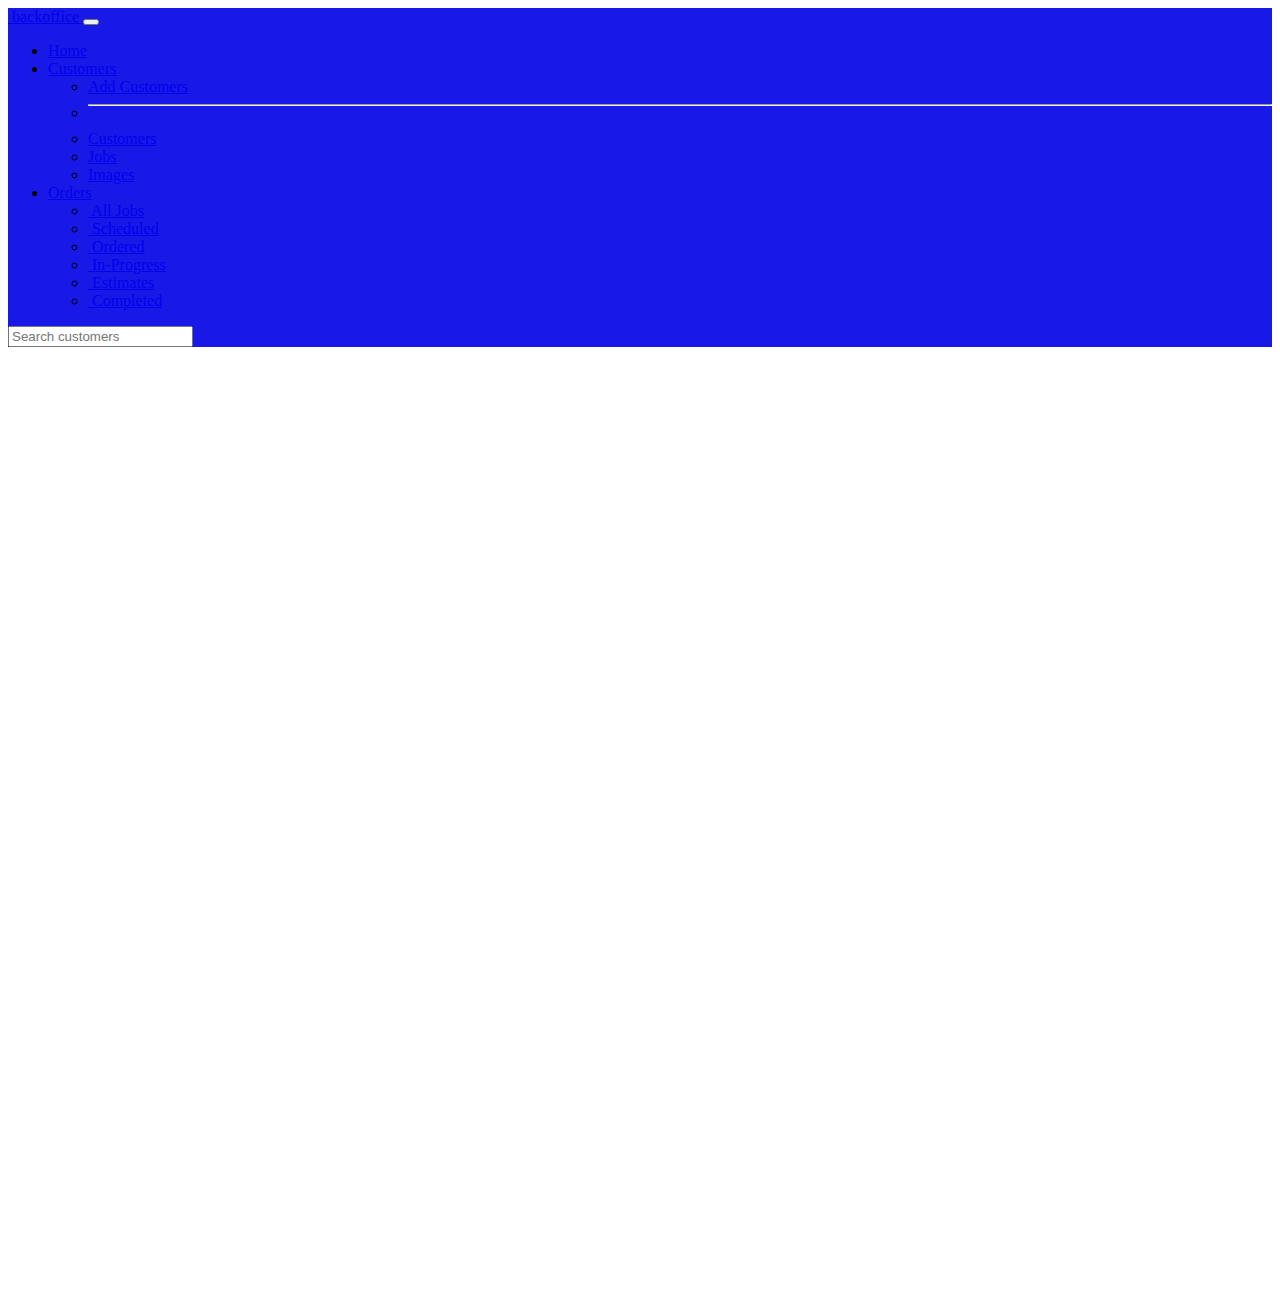
==== commit 9b73101b: "html shell only loads @ office.boxcar.site" ====
--- a/index.html
+++ b/index.html
@@ -23,15 +23,21 @@
       <!-- stylesheets @ office.boxcar.site  -->
       <link rel="stylesheet" href="https://office.boxcar.site/public/css/fonts.css">
       <link rel="stylesheet" href="https://office.boxcar.site/public/css/styles.css">
-      <link rel="stylesheet" href="https://office.boxcar.site/public/css/bootstrap-sidebars.css">
       <link rel="stylesheet" href="https://office.boxcar.site/public/css/image-slider.css">
       <style> html, body { overflow-x: hidden; } body { position: relative; } </style>
+      
+      <style>
+        .bm-header-primary {
+          background-color: rgb(24, 24, 231);
+        }
+
+      </style>
 
   </head>
 
   <body>
 
-      <nav class="navbar navbar-expand-md navbar-dark fixed-top bm-header-primary bg-dark">
+      <nav class="navbar navbar-expand-md navbar-dark fixed-top bm-header-primary bg-dark" style="font-size: 16px;">
         
       <div class="container-fluid">
           <a class="navbar-brand" href="#">
@@ -41,6 +47,7 @@
 
           <button class="navbar-toggler" type="button" data-bs-toggle="collapse" data-bs-target="#navbarCollapse" aria-controls="navbarCollapse" aria-expanded="false" aria-label="Toggle navigation">
             <span class="navbar-toggler-icon"></span>
+            <!-- <img class="pe-1 pb-1" src="https://office.boxcar.site/public/assets/icons/favicon.ico" alt="" width="30"> -->
           </button>
 
           <div class="collapse navbar-collapse" id="navbarCollapse">
@@ -120,7 +127,7 @@
 
       <!-- app entry point  -->
       <div id="menuRoot"></div>
-      <div id="customersRoot" style="height: 90vh; padding-top:65px;"></div>
+      <div id="customersRoot" style="height: 98vh; padding-top:65px;"></div>
 
 
       <!-- js scripts @ office.boxcar.site  -->
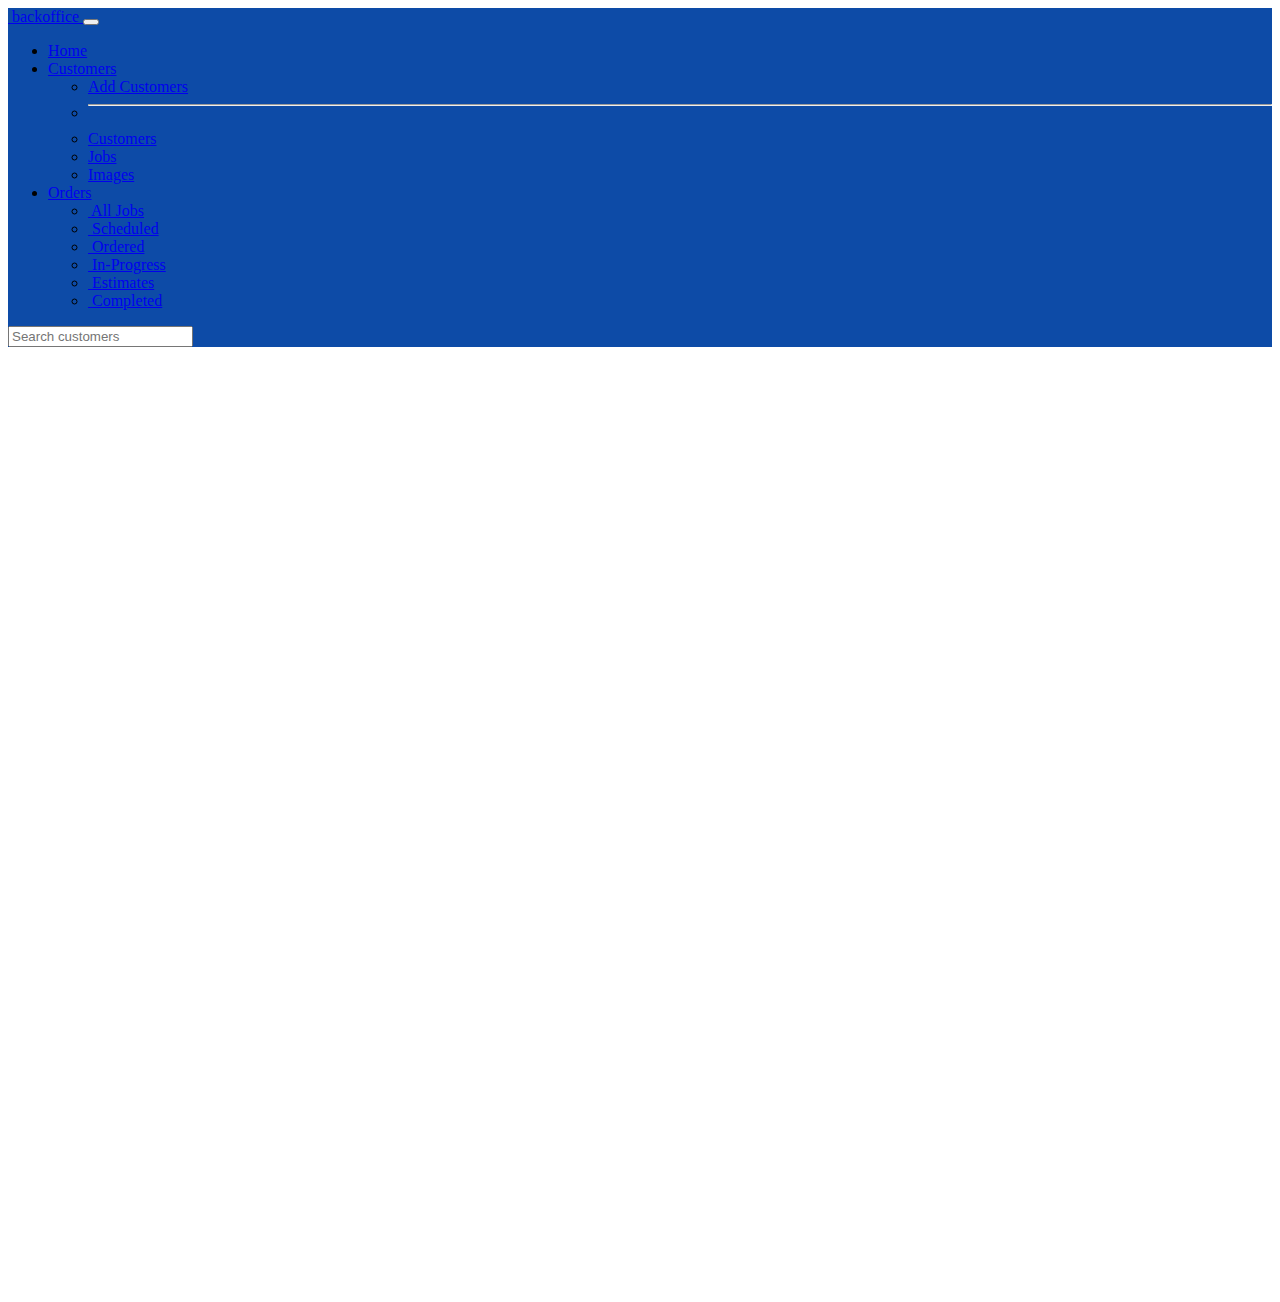
==== commit 8cdbe991: "Update index.html" ====
--- a/index.html
+++ b/index.html
@@ -37,7 +37,7 @@
 
   <body>
 
-      <nav class="navbar navbar-expand-md navbar-dark fixed-top bm-header-primary bg-dark" style="font-size: 16px;">
+      <nav class="navbar navbar-expand-md navbar-dark fixed-top" style="font-size: 16px;background-color: rgb(13, 75, 167);">
         
       <div class="container-fluid">
           <a class="navbar-brand" href="#">
@@ -147,7 +147,10 @@
       <script src="https://office.boxcar.site/public/js/jobDetail.js"></script>
       <script src="https://office.boxcar.site/public/js/fetchJobsByStatus.js"></script>
       <script src="https://office.boxcar.site/public/js/fetchCustomerRecord.js"></script>
-      <script src="https://office.boxcar.site/public/js/imageSlider.js"></script>
+      <script src="https://office.boxcar.site/public/js/fetchWorkOrder.js"></script>
+      <script src="https://office.boxcar.site/public/js/deleteJobRecord.js"></script>
+
+
 
       <!-- render  -->
       <script src="http://office.boxcar.site/public/js/render.js"></script>
